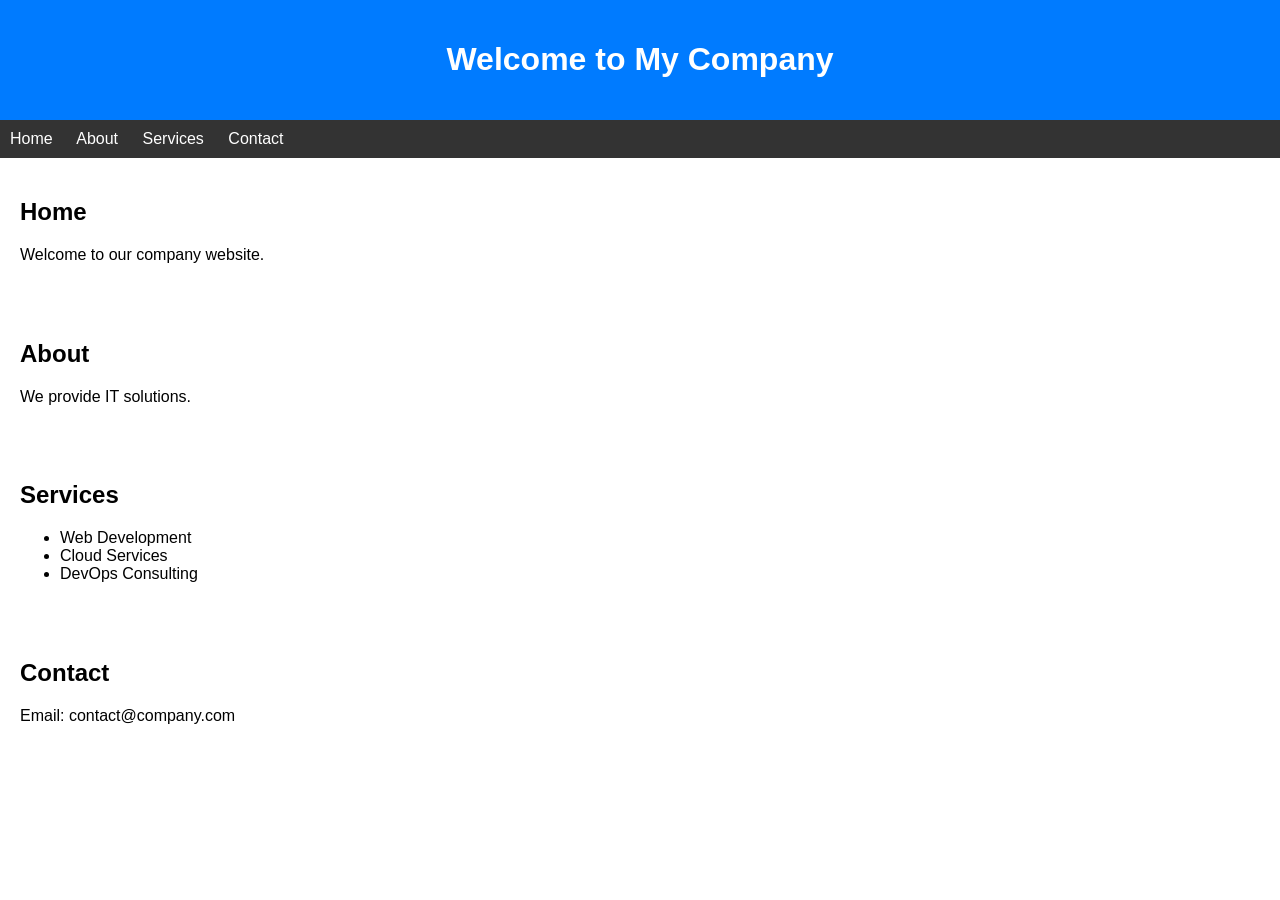
==== index.html @ b75d8824 "Initial commit" ====
<!DOCTYPE html>
<html>
<head>
    <title>My Company Website</title>
    <link rel="stylesheet" href="style.css">
</head>
<body>

<header>
    <h1>Welcome to My Company</h1>
</header>

<nav>
    <a href="#home">Home</a>
    <a href="#about">About</a>
    <a href="#services">Services</a>
    <a href="#contact">Contact</a>
</nav>

<section id="home">
    <h2>Home</h2>
    <p>Welcome to our company website.</p>
</section>

<section id="about">
    <h2>About</h2>
    <p>We provide IT solutions.</p>
</section>

<section id="services">
    <h2>Services</h2>
    <ul>
        <li>Web Development</li>
        <li>Cloud Services</li>
        <li>DevOps Consulting</li>
    </ul>
</section>

<section id="contact">
    <h2>Contact</h2>
    <p>Email: contact@company.com</p>
</section>

<script src="script.js"></script>
</body>
</html>
---- style.css ----
body {
    font-family: Arial, sans-serif;
    margin: 0;
}

header {
    background: #007bff;
    color: white;
    text-align: center;
    padding: 20px;
}

nav {
    background: #333;
    padding: 10px;
}

nav a {
    color: white;
    text-decoration: none;
    margin-right: 20px;
}

section {
    padding: 20px;
}
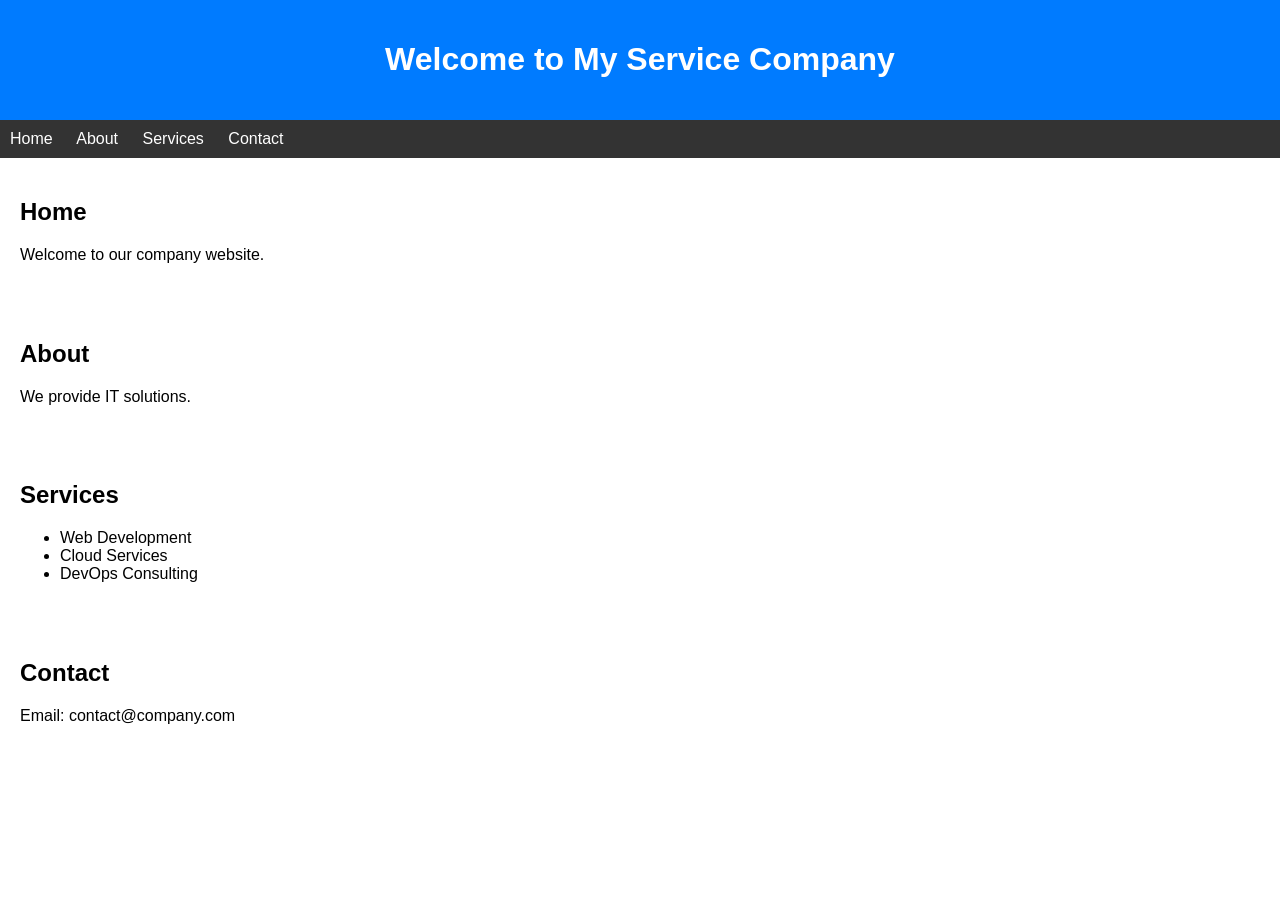
==== commit 2e597d69: "Updated homepage title" ====
--- a/index.html
+++ b/index.html
@@ -7,7 +7,7 @@
 <body>
 
 <header>
-    <h1>Welcome to My Company</h1>
+    <h1>Welcome to My Service Company</h1>
 </header>
 
 <nav>
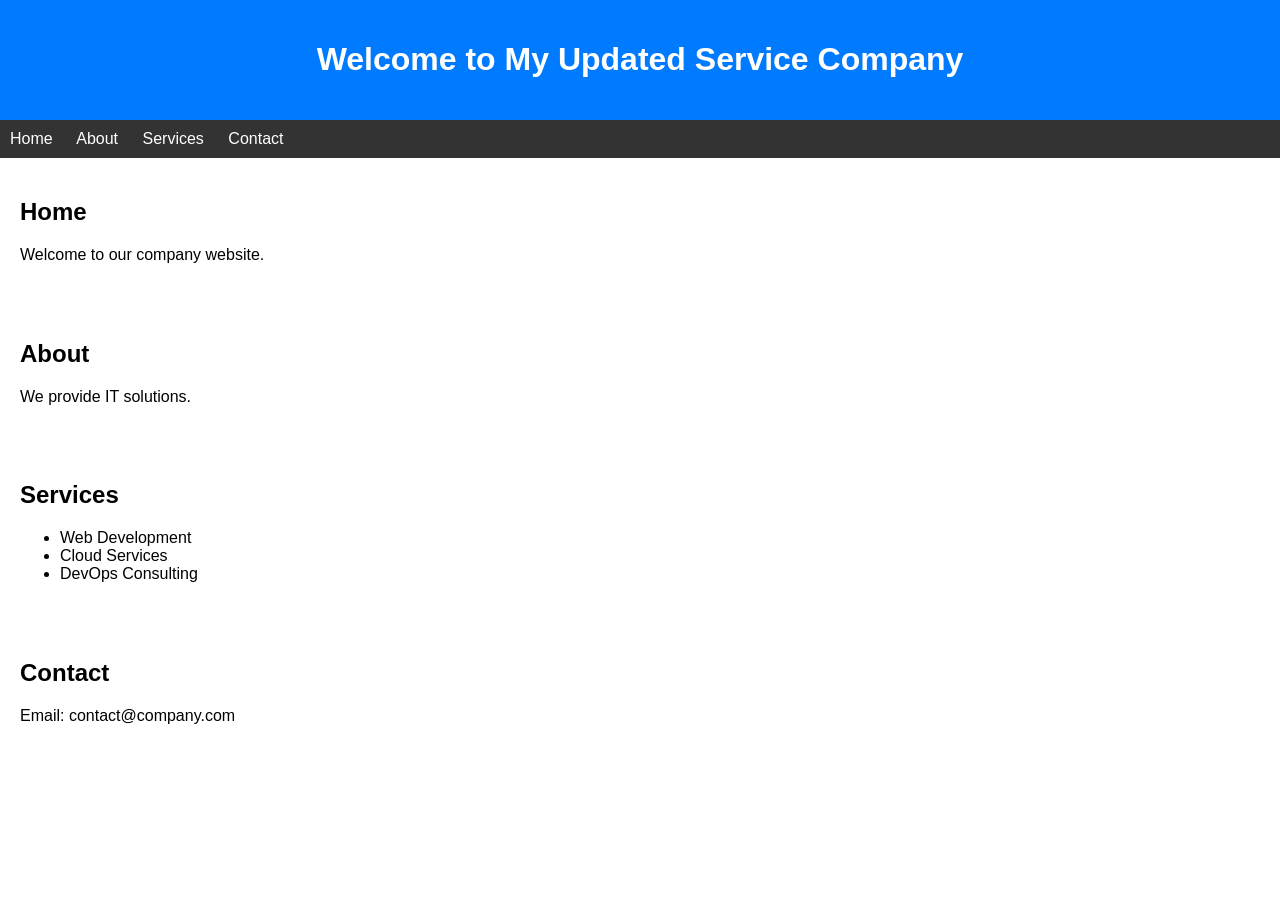
==== commit 2652a964: "Final UI update" ====
--- a/index.html
+++ b/index.html
@@ -1,13 +1,13 @@
 <!DOCTYPE html>
 <html>
 <head>
-    <title>My Company Website</title>
+    <title>My Company Updated Service Website</title>
     <link rel="stylesheet" href="style.css">
 </head>
 <body>
 
 <header>
-    <h1>Welcome to My Service Company</h1>
+    <h1>Welcome to My Updated Service Company</h1>
 </header>
 
 <nav>
